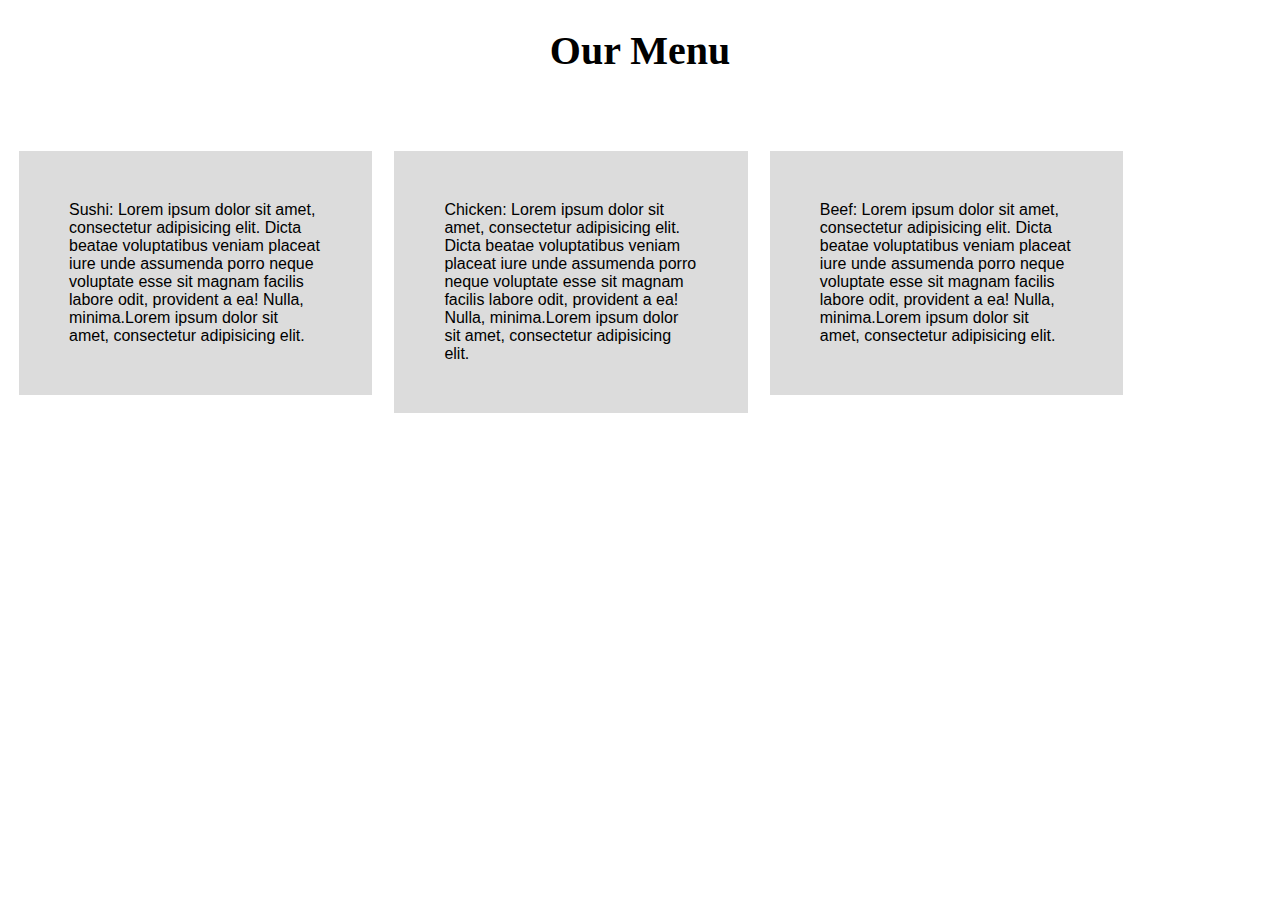
==== index.html @ f9bae342 "Update index.html" ====
<!DOCTYPE html>
<html>
<head>
<meta charset="utf-8">
<title>Assignment Solution for Module 2</title>
<style>

* {
  box-sizing: border-box;
}

#box {
  background-color: white;
  width: 90%;
  height: 300px;
  margin-top: 50px; 
}
h1 {
  font-size: 40px;
  }
p {
  width: 33%;
  background-color: #808080;
  border: 11px solid white;
  float: left;
  padding: 50px;
}

#p1 {
  background-color: #DCDCDC;
  font-family: Arial, Helvetica;
}
#p2 {
    background-color: #DCDCDC;
    font-family: Arial, Helvetica;

}
#p3 {
    background-color: #DCDCDC;
    font-family: Arial, Helvetica;


}

section {
  clear: right;
}


</style>
</head>
<body>
 <h1><center>Our Menu</center></h1>


<div id="box">
  <p id="p1">Sushi: 
    Lorem ipsum dolor sit amet, consectetur adipisicing elit. Dicta beatae voluptatibus veniam placeat iure unde assumenda porro neque voluptate esse sit magnam facilis labore odit, provident a ea! Nulla, minima.Lorem ipsum dolor sit amet, consectetur adipisicing elit.</p>

  <p id="p2">Chicken: 
    Lorem ipsum dolor sit amet, consectetur adipisicing elit. Dicta beatae voluptatibus veniam placeat iure unde assumenda porro neque voluptate esse sit magnam facilis labore odit, provident a ea! Nulla, minima.Lorem ipsum dolor sit amet, consectetur adipisicing elit.</p>
  
  <p id="p3">Beef: 
    Lorem ipsum dolor sit amet, consectetur adipisicing elit. Dicta beatae voluptatibus veniam placeat iure unde assumenda porro neque voluptate esse sit magnam facilis labore odit, provident a ea! Nulla, minima.Lorem ipsum dolor sit amet, consectetur adipisicing elit.</p>
</div>


</body>
</html>
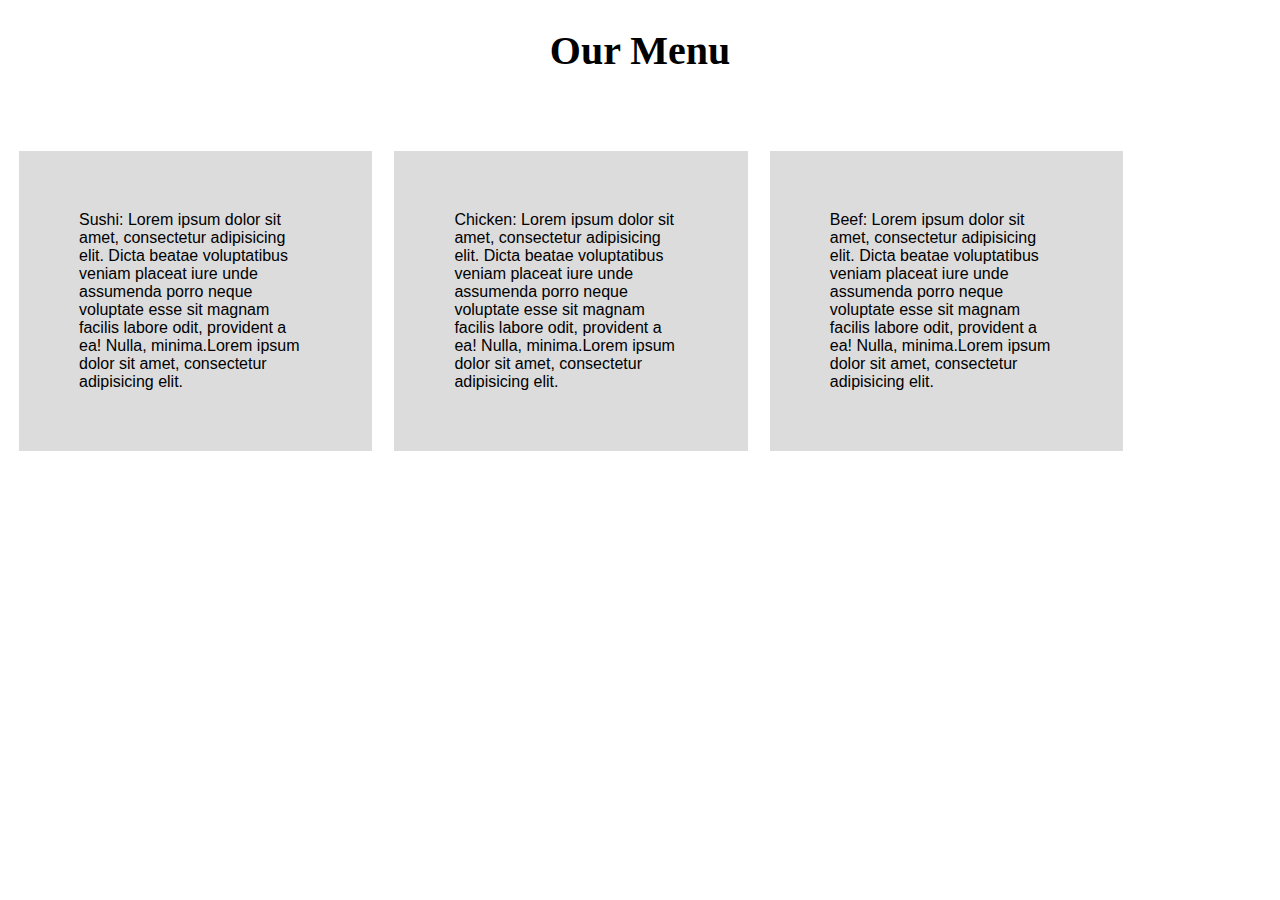
==== commit ef6182c6: "Update index.html" ====
--- a/index.html
+++ b/index.html
@@ -23,7 +23,7 @@
   background-color: #808080;
   border: 11px solid white;
   float: left;
-  padding: 50px;
+  padding: 60px;
 }
 
 #p1 {
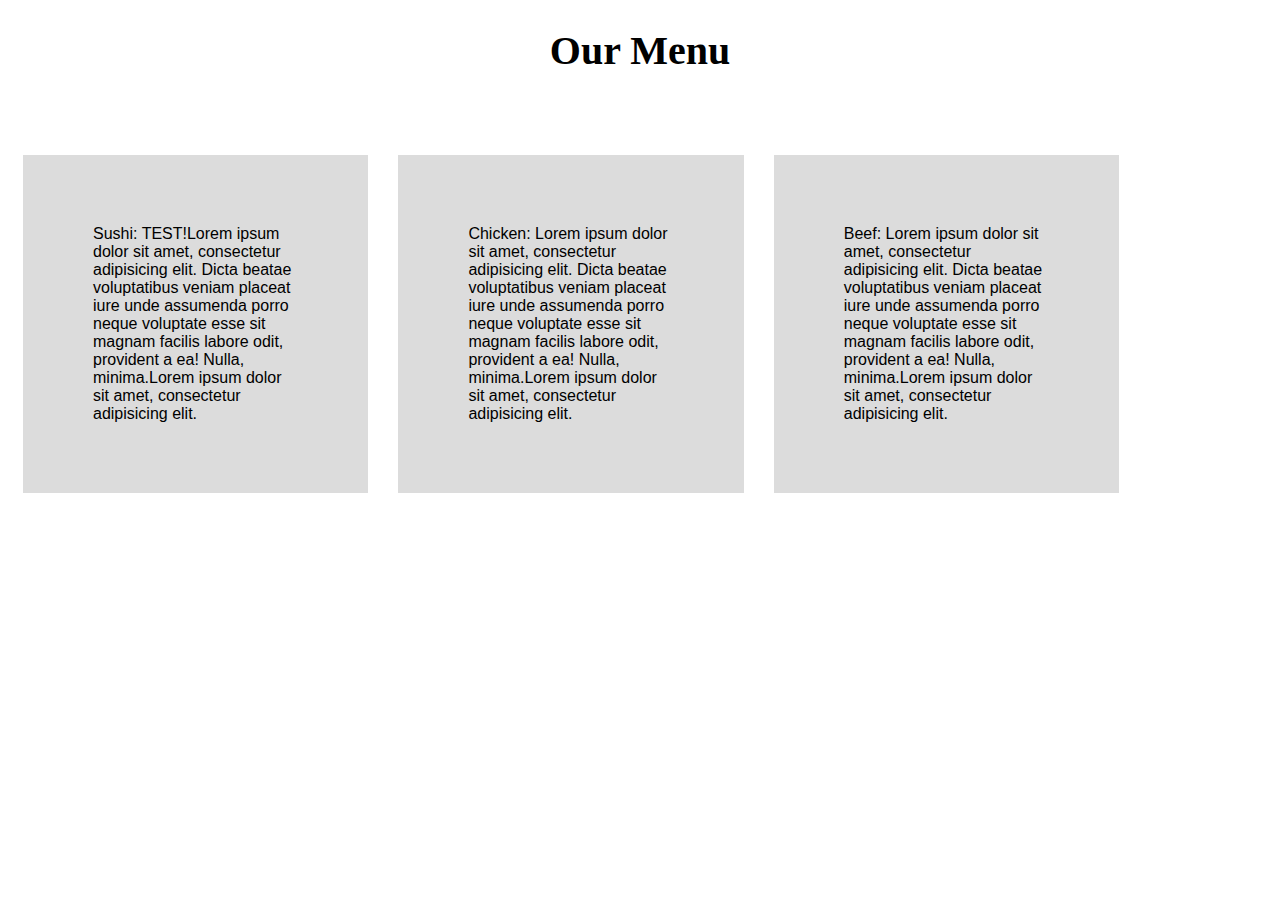
==== commit 410e4dd6: "Create index.html" ====
--- a/index.html
+++ b/index.html
@@ -21,9 +21,9 @@
 p {
   width: 33%;
   background-color: #808080;
-  border: 11px solid white;
+  border: 15px solid white;
   float: left;
-  padding: 60px;
+  padding: 70px;
 }
 
 #p1 {
@@ -55,7 +55,7 @@
 
 <div id="box">
   <p id="p1">Sushi: 
-    Lorem ipsum dolor sit amet, consectetur adipisicing elit. Dicta beatae voluptatibus veniam placeat iure unde assumenda porro neque voluptate esse sit magnam facilis labore odit, provident a ea! Nulla, minima.Lorem ipsum dolor sit amet, consectetur adipisicing elit.</p>
+    TEST!Lorem ipsum dolor sit amet, consectetur adipisicing elit. Dicta beatae voluptatibus veniam placeat iure unde assumenda porro neque voluptate esse sit magnam facilis labore odit, provident a ea! Nulla, minima.Lorem ipsum dolor sit amet, consectetur adipisicing elit.</p>
 
   <p id="p2">Chicken: 
     Lorem ipsum dolor sit amet, consectetur adipisicing elit. Dicta beatae voluptatibus veniam placeat iure unde assumenda porro neque voluptate esse sit magnam facilis labore odit, provident a ea! Nulla, minima.Lorem ipsum dolor sit amet, consectetur adipisicing elit.</p>
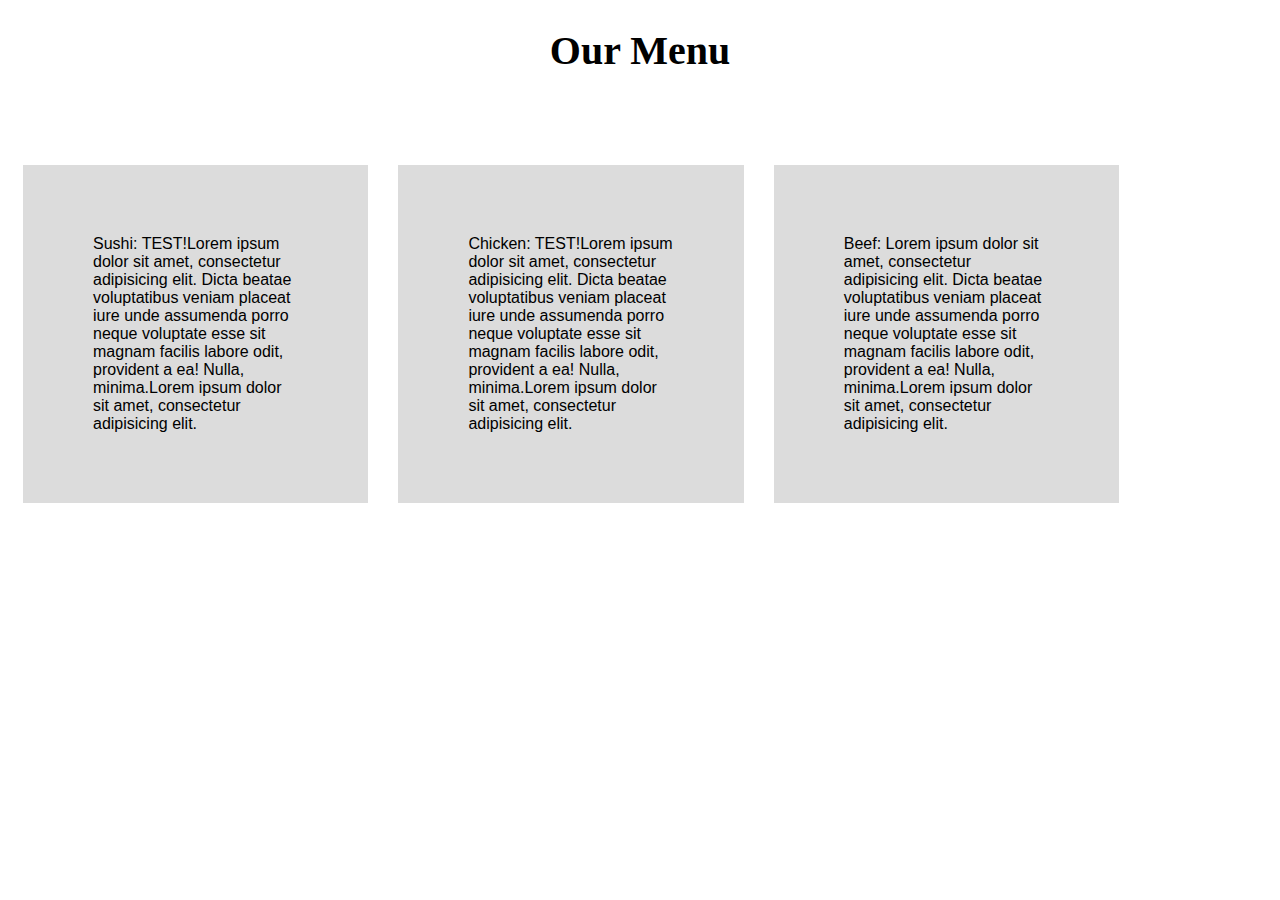
==== commit 95da63c6: "Update index.html" ====
--- a/index.html
+++ b/index.html
@@ -13,7 +13,7 @@
   background-color: white;
   width: 90%;
   height: 300px;
-  margin-top: 50px; 
+  margin-top: 60px; 
 }
 h1 {
   font-size: 40px;
@@ -58,7 +58,7 @@
     TEST!Lorem ipsum dolor sit amet, consectetur adipisicing elit. Dicta beatae voluptatibus veniam placeat iure unde assumenda porro neque voluptate esse sit magnam facilis labore odit, provident a ea! Nulla, minima.Lorem ipsum dolor sit amet, consectetur adipisicing elit.</p>
 
   <p id="p2">Chicken: 
-    Lorem ipsum dolor sit amet, consectetur adipisicing elit. Dicta beatae voluptatibus veniam placeat iure unde assumenda porro neque voluptate esse sit magnam facilis labore odit, provident a ea! Nulla, minima.Lorem ipsum dolor sit amet, consectetur adipisicing elit.</p>
+    TEST!Lorem ipsum dolor sit amet, consectetur adipisicing elit. Dicta beatae voluptatibus veniam placeat iure unde assumenda porro neque voluptate esse sit magnam facilis labore odit, provident a ea! Nulla, minima.Lorem ipsum dolor sit amet, consectetur adipisicing elit.</p>
   
   <p id="p3">Beef: 
     Lorem ipsum dolor sit amet, consectetur adipisicing elit. Dicta beatae voluptatibus veniam placeat iure unde assumenda porro neque voluptate esse sit magnam facilis labore odit, provident a ea! Nulla, minima.Lorem ipsum dolor sit amet, consectetur adipisicing elit.</p>
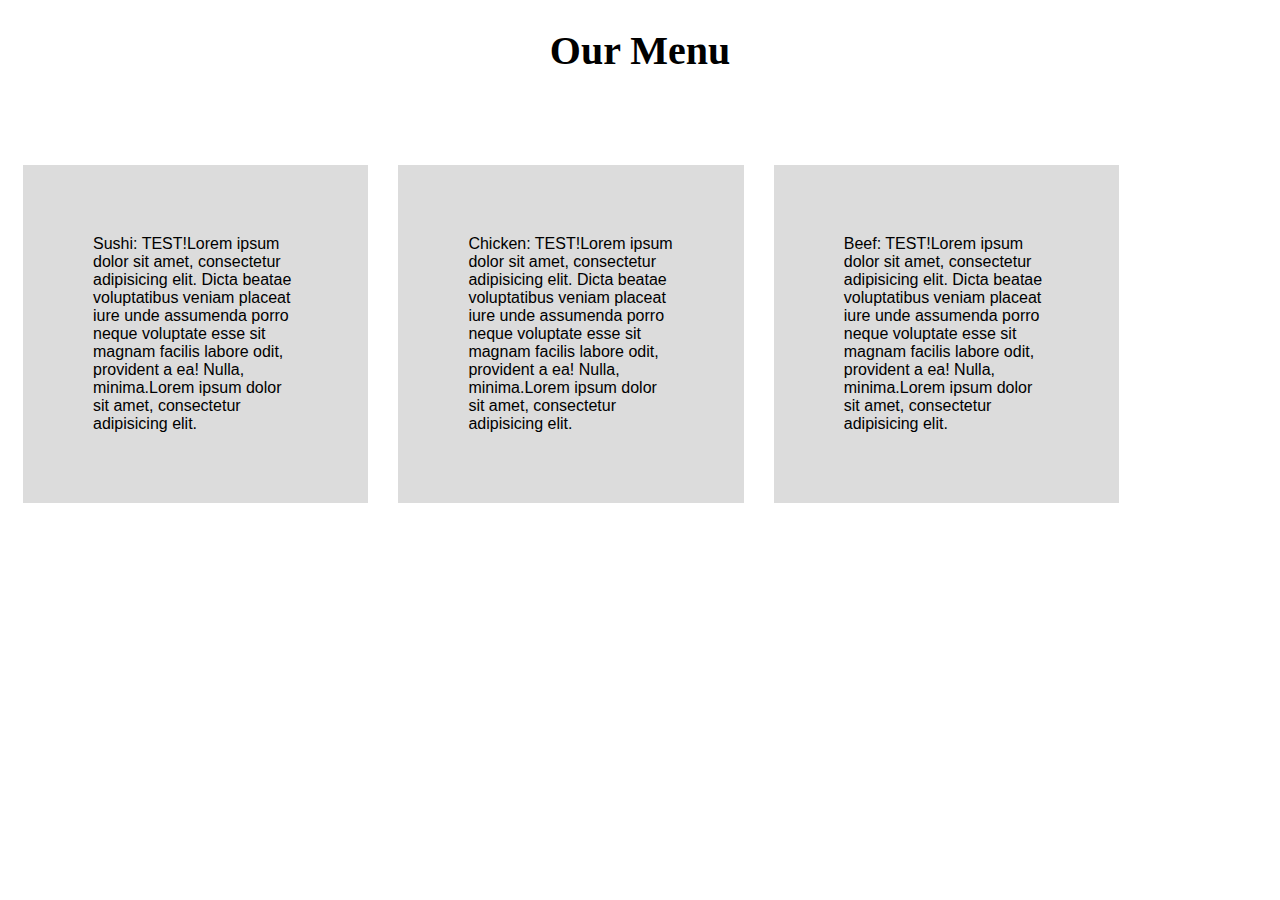
==== commit 3f97487a: "Update index.html" ====
--- a/index.html
+++ b/index.html
@@ -29,15 +29,19 @@
 #p1 {
   background-color: #DCDCDC;
   font-family: Arial, Helvetica;
+  position:left;
 }
 #p2 {
     background-color: #DCDCDC;
     font-family: Arial, Helvetica;
+    position: center;
 
 }
 #p3 {
     background-color: #DCDCDC;
     font-family: Arial, Helvetica;
+    position: right;
+
 
 
 }
@@ -61,7 +65,7 @@
     TEST!Lorem ipsum dolor sit amet, consectetur adipisicing elit. Dicta beatae voluptatibus veniam placeat iure unde assumenda porro neque voluptate esse sit magnam facilis labore odit, provident a ea! Nulla, minima.Lorem ipsum dolor sit amet, consectetur adipisicing elit.</p>
   
   <p id="p3">Beef: 
-    Lorem ipsum dolor sit amet, consectetur adipisicing elit. Dicta beatae voluptatibus veniam placeat iure unde assumenda porro neque voluptate esse sit magnam facilis labore odit, provident a ea! Nulla, minima.Lorem ipsum dolor sit amet, consectetur adipisicing elit.</p>
+    TEST!Lorem ipsum dolor sit amet, consectetur adipisicing elit. Dicta beatae voluptatibus veniam placeat iure unde assumenda porro neque voluptate esse sit magnam facilis labore odit, provident a ea! Nulla, minima.Lorem ipsum dolor sit amet, consectetur adipisicing elit.</p>
 </div>
 
 
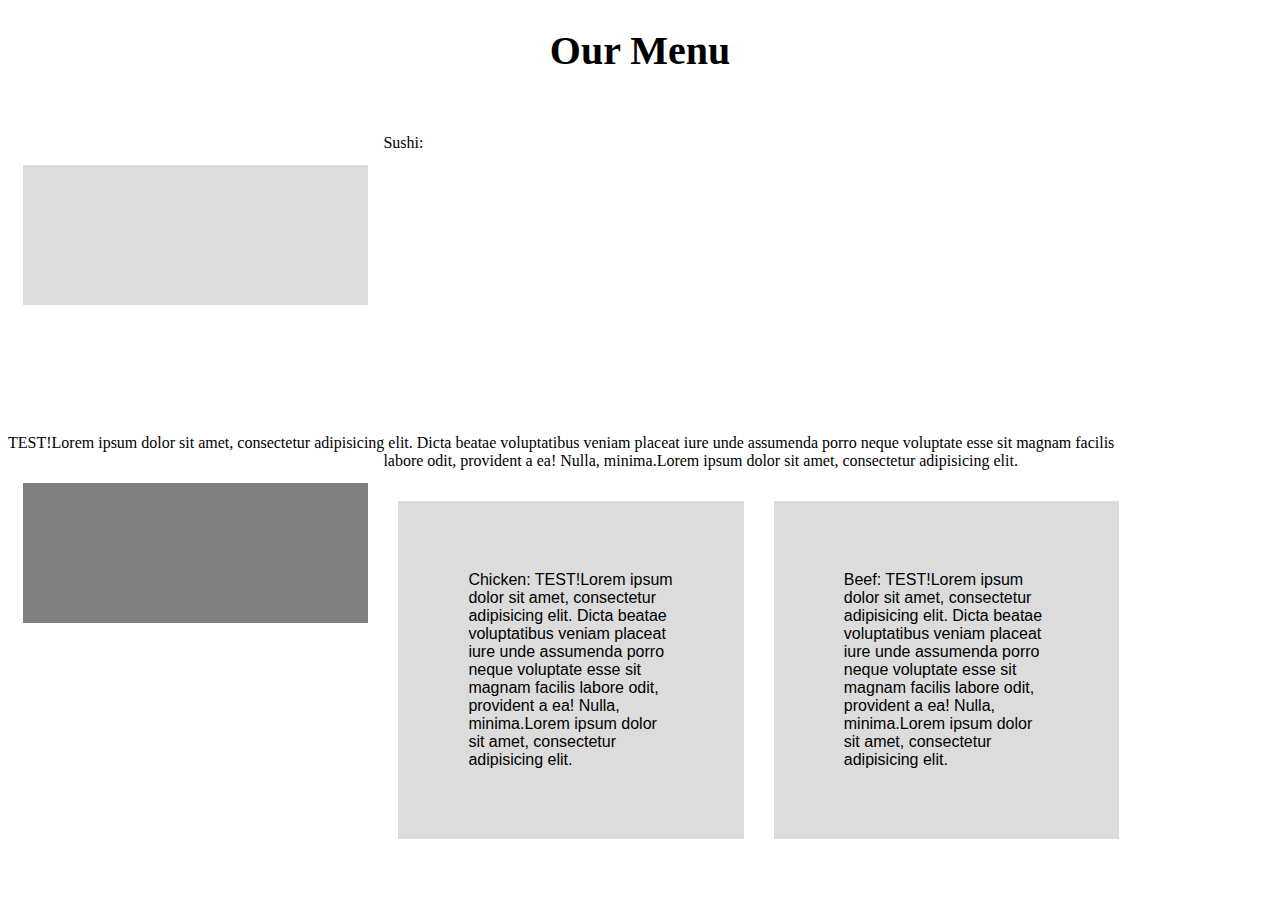
==== commit d9e74af4: "Update index.html" ====
--- a/index.html
+++ b/index.html
@@ -58,7 +58,7 @@
 
 
 <div id="box">
-  <p id="p1">Sushi: 
+  <p id="p1"><div id="box">Sushi: </div>
     TEST!Lorem ipsum dolor sit amet, consectetur adipisicing elit. Dicta beatae voluptatibus veniam placeat iure unde assumenda porro neque voluptate esse sit magnam facilis labore odit, provident a ea! Nulla, minima.Lorem ipsum dolor sit amet, consectetur adipisicing elit.</p>
 
   <p id="p2">Chicken: 
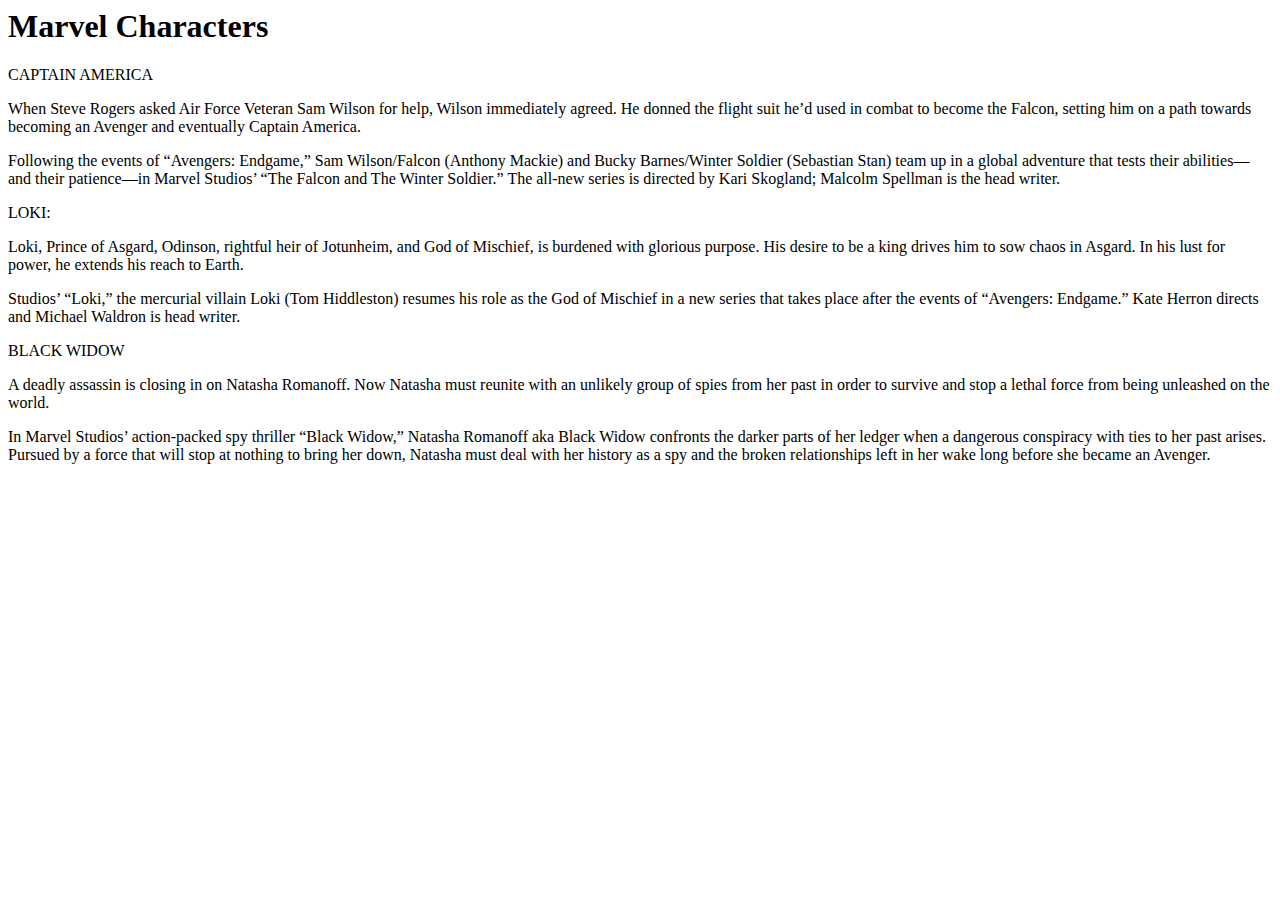
==== commit 41f1f715: "Update index.html" ====
--- a/index.html
+++ b/index.html
@@ -1,73 +1,37 @@
-<!DOCTYPE html>
-<html>
-<head>
-<meta charset="utf-8">
-<title>Assignment Solution for Module 2</title>
-<style>
+</head>
 
-* {
-  box-sizing: border-box;
-}
+<body>
 
-#box {
-  background-color: white;
-  width: 90%;
-  height: 300px;
-  margin-top: 60px; 
-}
-h1 {
-  font-size: 40px;
-  }
-p {
-  width: 33%;
-  background-color: #808080;
-  border: 15px solid white;
-  float: left;
-  padding: 70px;
-}
-
-#p1 {
-  background-color: #DCDCDC;
-  font-family: Arial, Helvetica;
-  position:left;
-}
-#p2 {
-    background-color: #DCDCDC;
-    font-family: Arial, Helvetica;
-    position: center;
-
-}
-#p3 {
-    background-color: #DCDCDC;
-    font-family: Arial, Helvetica;
-    position: right;
-
-
-
-}
-
-section {
-  clear: right;
-}
-
-
-</style>
-</head>
-<body>
- <h1><center>Our Menu</center></h1>
-
-
-<div id="box">
-  <p id="p1"><div id="box">Sushi: </div>
-    TEST!Lorem ipsum dolor sit amet, consectetur adipisicing elit. Dicta beatae voluptatibus veniam placeat iure unde assumenda porro neque voluptate esse sit magnam facilis labore odit, provident a ea! Nulla, minima.Lorem ipsum dolor sit amet, consectetur adipisicing elit.</p>
-
-  <p id="p2">Chicken: 
-    TEST!Lorem ipsum dolor sit amet, consectetur adipisicing elit. Dicta beatae voluptatibus veniam placeat iure unde assumenda porro neque voluptate esse sit magnam facilis labore odit, provident a ea! Nulla, minima.Lorem ipsum dolor sit amet, consectetur adipisicing elit.</p>
-  
-  <p id="p3">Beef: 
-    TEST!Lorem ipsum dolor sit amet, consectetur adipisicing elit. Dicta beatae voluptatibus veniam placeat iure unde assumenda porro neque voluptate esse sit magnam facilis labore odit, provident a ea! Nulla, minima.Lorem ipsum dolor sit amet, consectetur adipisicing elit.</p>
-</div>
-
+	<div id="row">
+		<h1>Marvel Characters</h1>
+		<div id="box1" class="col-lg-4 col-md-6 col-sm-12">
+			<p class="p-box" id="p1">CAPTAIN AMERICA</p>
+			<p>
+				When Steve Rogers asked Air Force Veteran Sam Wilson for help, Wilson immediately agreed. He donned the flight suit he’d
+				used in combat to become the Falcon, setting him on a path towards becoming an Avenger and eventually Captain America.</p>
+			<p>Following the events of “Avengers: Endgame,” Sam Wilson/Falcon (Anthony Mackie) and Bucky Barnes/Winter Soldier (Sebastian
+				Stan) team up in a global adventure that tests their abilities—and their patience—in Marvel Studios’ “The Falcon and
+				The Winter Soldier.” The all-new series is directed by Kari Skogland; Malcolm Spellman is the head writer.</p>
+		</div>
+		<div id="box1" class="col-lg-4 col-md-6 col-sm-12" id="container">
+			<p class="p-box" id="p2">LOKI:</p>
+			<p> Loki, Prince of Asgard, Odinson, rightful heir of Jotunheim, and God of Mischief, is burdened with glorious purpose.
+				His desire to be a king drives him to sow chaos in Asgard. In his lust for power, he extends his reach to Earth. </p>
+			<p> Studios’ “Loki,” the mercurial villain Loki (Tom Hiddleston) resumes his role as the God of Mischief in a new series that
+				takes place after the events of “Avengers: Endgame.” Kate Herron directs and Michael Waldron is head writer.</p>
+        <p></p>
+		</div>
+		<div id="box1" class="col-lg-4 col-md-6 col-sm-12" id="container">
+			<p class="p-box" id="p3">BLACK WIDOW</p>
+			<p> A deadly assassin is closing in on Natasha Romanoff. Now Natasha must reunite with an unlikely group of spies from
+				her past in order to survive and stop a lethal force from being unleashed on the world.</p>
+			<p>In Marvel Studios’ action-packed spy thriller “Black Widow,” Natasha Romanoff aka Black Widow confronts the darker
+				parts of her ledger when a dangerous conspiracy with ties to her past arises. Pursued by a force that will stop at nothing
+				to bring her down, Natasha must deal with her history as a spy and the broken relationships left in her wake long before she became an Avenger.
+			</p>
+		</div>
+	</div>
 
 </body>
+
 </html>
